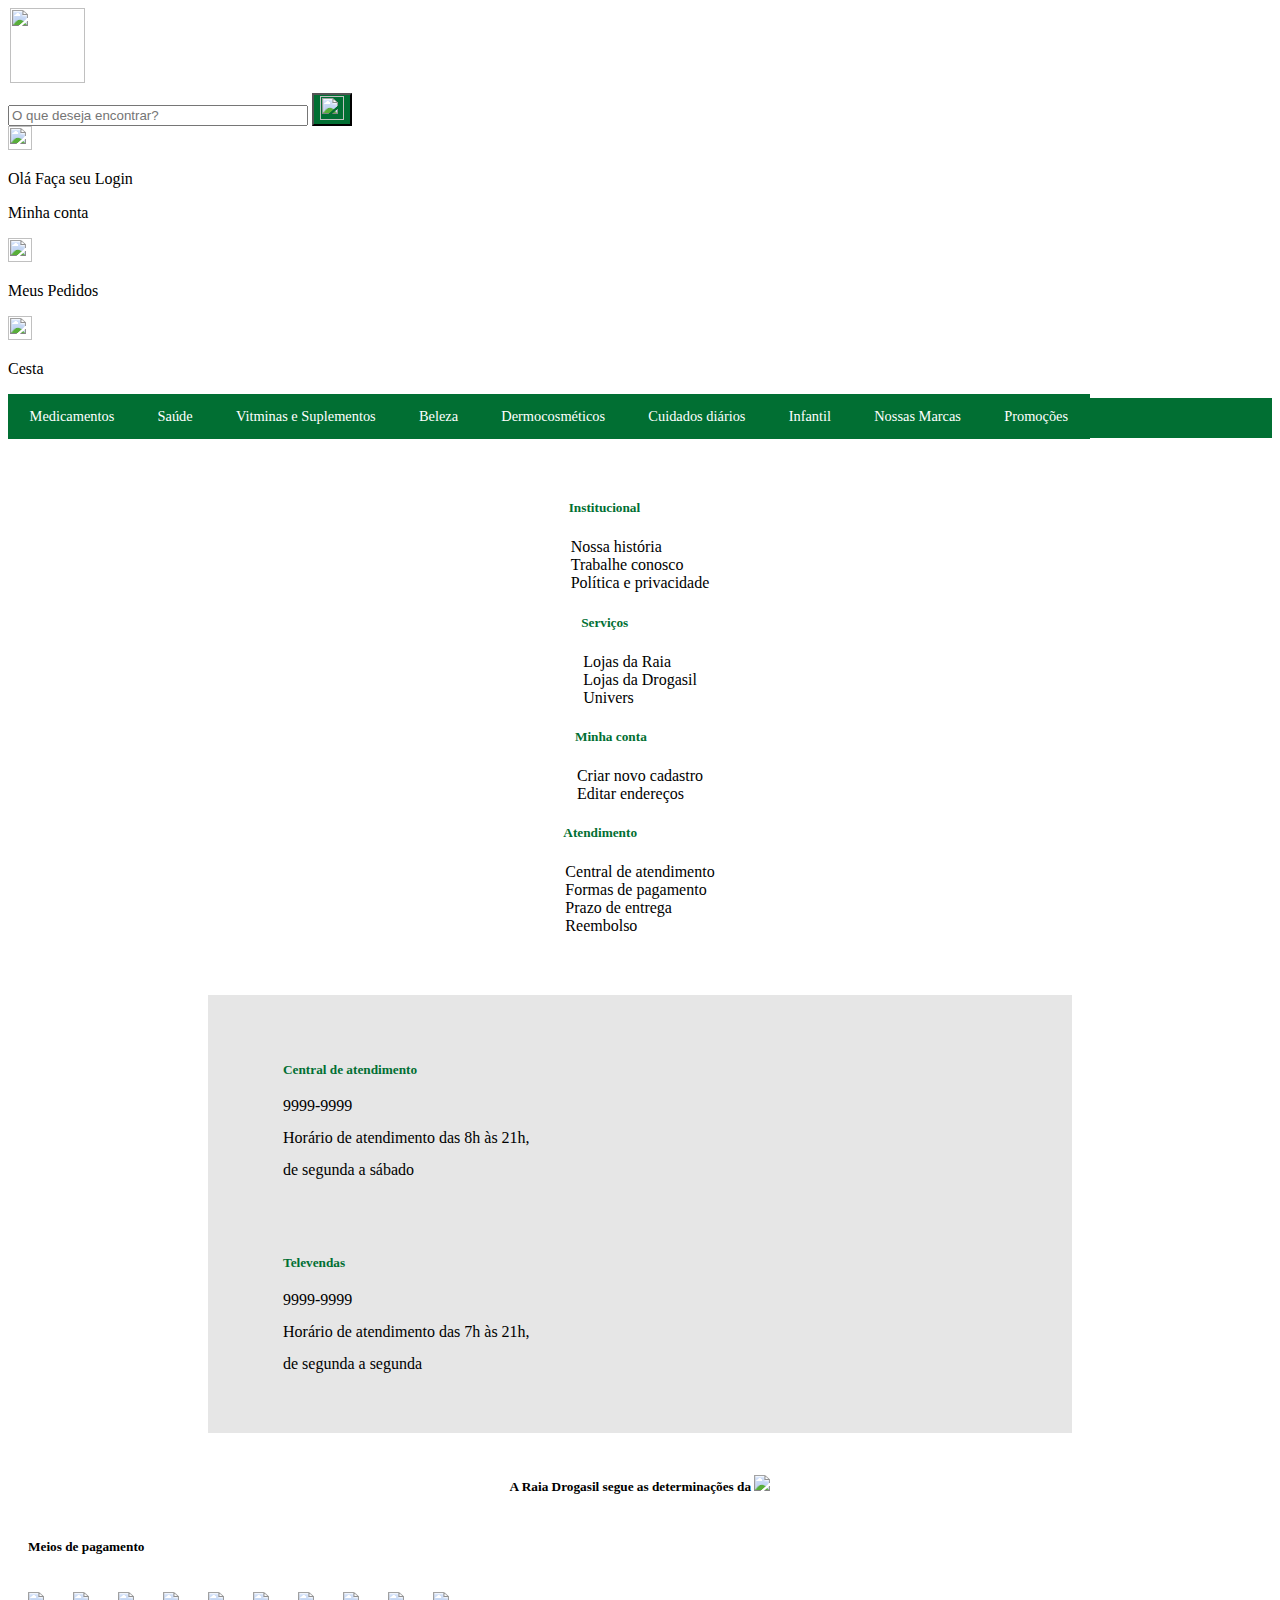
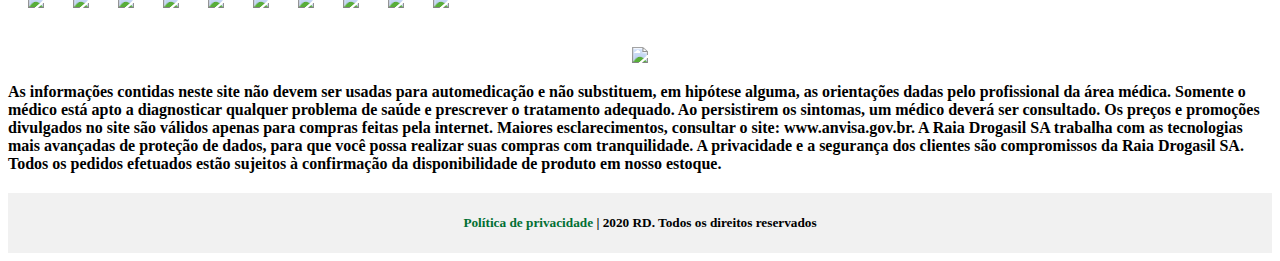
==== index.html @ 97cb9c56 "Add files via upload" ====
<!DOCTYPE html>
<html lang="en">

<head>
    <meta charset="UTF-8">
    <meta name="viewport" content="width=device-width, initial-scale=1.0">
    <title>RD E-commerce</title>
    <link rel="stylesheet" href="https://stackpath.bootstrapcdn.com/bootstrap/4.5.0/css/bootstrap.min.css"
        integrity="sha384-9aIt2nRpC12Uk9gS9baDl411NQApFmC26EwAOH8WgZl5MYYxFfc+NcPb1dKGj7Sk" crossorigin="anonymous">
    <link rel="stylesheet" href="css/styles.css">
</head>

<body>
    <div class="container home">
        <header>
            <div class="row">
                <div class="col-lg-12">
                    <nav class="navbar navbar-expand-lg navbar-light bg-light">
                        <a class="navbar-brand" href="#"><img src="images/logo raia redimensionado.png"
                                class="logo"></a>
                        <form class="form-inline">
                            <input class="form-control mr-sm-1 text-input" type="Search"
                                placeholder="O que deseja encontrar?" class="buscar">
                            <button class="btn btn-outline-success my-2 my-sm-0" type="submit" id="botao-busca"><img
                                    src="images/search.png" id="imagem-busca"></button>
                        </form>
                        <div>
                            <img src="images/user.png" class="icone-topo">
                            <p>Olá Faça seu Login</p>
                            <p>Minha conta</p>
                        </div>
                        <div>
                            <img src="images/box.png" class="icone-topo">
                            <p>Meus Pedidos</p>
                        </div>
                        <div>
                            <img src="images/basket.png" class="icone-topo">
                            <p>Cesta</p>
                        </div>
                    </nav>
                </div>
            </div>

            <div class="row">
                <div class="col-lg-12">
                    <nav class="navbar navbar-light" id="topo">
                        <ul id="navegacao">
                            <li><a href="">Medicamentos</a></li>
                            <li><a href="">Saúde</a></li>
                            <li><a href="">Vitminas e Suplementos</a></li>
                            <li><a href="">Beleza</a></li>
                            <li><a href="">Dermocosméticos</a></li>
                            <li><a href="">Cuidados diários</a></li>
                            <li><a href="">Infantil</a></li>
                            <li><a href="">Nossas Marcas</a></li>
                            <li><a href="">Promoções</a></li>
                        </ul>
                    </nav>
                </div>
            </div>
        </header>

        <footer>
            <div class="row footer-separacao">
                <div class="col-lg-12 col-12"></div>
            </div>
            <div class="row links-footer">
                <div class="col-lg-3 col-6 links-footer-pos">
                    <ul>
                        <li>
                            <h5>Institucional</h5>
                        </li>
                        <li>
                            <a href="">Nossa história</a>
                        </li>
                        <li>
                            <a href="">Trabalhe conosco</a>
                        </li>
                        <li>
                            <a href="">Política e privacidade</a>
                        </li>
                    </ul>
                </div>
                <div class="col-lg-3 col-6 links-footer-pos">
                    <ul>
                        <li>
                            <h5>Serviços</h5>
                        </li>
                        <li>
                            <a href="">Lojas da Raia</a>
                        </li>
                        <li>
                            <a href="">Lojas da Drogasil</a>
                        </li>
                        <li>
                            <a href="">Univers</a>
                        </li>
                    </ul>
                </div>
                <div class="col-lg-3 col-6 links-footer-pos">
                    <ul>
                        <li>
                            <h5>Minha conta</h5>
                        </li>
                        <li>
                            <a href="">Criar novo cadastro</a>
                        </li>
                        <li>
                            <a href="">Editar endereços</a>
                        </li>
                    </ul>
                </div>
                <div class="col-lg-3 col-6 links-footer-pos">
                    <ul>
                        <li>
                            <h5>Atendimento</h5>
                        </li>
                        <li>
                            <a href="">Central de atendimento</a>
                        </li>
                        <li>
                            <a href="">Formas de pagamento</a>
                        </li>
                        <li>
                            <a href="">Prazo de entrega</a>
                        </li>
                        <li>
                            <a href="">Reembolso</a>
                        </li>
                    </ul>
                </div>
            </div>
            <div class="row contatos">
                <div class="col-6 item-contato">
                    <div class="">
                        <h5><strong>Central de atendimento</strong></h5>
                        <p>9999-9999</p>
                        <p>Horário de atendimento das 8h às 21h,</p>
                        <p> de segunda a sábado</p>
                    </div>
                </div>
                <div class="col-6 item-contato">
                    <div class="">
                        <h5><strong>Televendas</strong></h5>
                        <p>9999-9999</p>
                        <p>Horário de atendimento das 7h às 21h,</p>
                        <p> de segunda a segunda</p>
                    </div>
                </div>
            </div>
            <div class="row">
                <div class="col-lg-12 col-12">
                    <div id="anvisa-footer">
                        <h5><strong>A Raia Drogasil segue as determinações da </strong> <img src="images/anvisa.png">
                        </h5>
                    </div>
                </div>
            </div>
            <div class="row" style="margin: 20px;">
                <div class="col-lg-12 col-12">
                    <h5><strong>Meios de pagamento</strong></h5>
                    <div class="pagamentos-footer">
                        <nav class="nav">
                            <img src="images/237.png">
                            <img src="images/341.png">
                            <img src="images/AE.png">
                            <img src="images/VI.png">
                            <img src="images/MC.png">
                            <img src="images/DI.png">
                            <img src="images/EL.png">
                            <img src="images/HI.png">
                            <img src="images/JC.png">
                            <img src="images/boleto.jpg">
                        </nav>
                    </div>
                </div>
            </div>
            <div class="row info-footer">
                <div class="col-lg-3 col-12 logo-footer">
                    <div>
                        <img src="images/logo raia redimensionado.png" id="logo-footer">
                    </div>
                </div>
                <div class="col-lg-9 col-12">
                    <p><strong>As informações contidas neste site não devem ser usadas para automedicação e não
                            substituem,
                            em hipótese alguma,
                            as orientações dadas pelo profissional da área médica. Somente o médico está apto a
                            diagnosticar qualquer problema de
                            saúde e prescrever o tratamento adequado. Ao persistirem os sintomas, um médico deverá ser
                            consultado. Os preços e
                            promoções divulgados no site são válidos apenas para compras feitas pela internet. Maiores
                            esclarecimentos,
                            consultar o site: www.anvisa.gov.br. A Raia Drogasil SA trabalha com as tecnologias mais
                            avançadas de proteção de dados,
                            para que você possa realizar suas compras com tranquilidade. A privacidade e a segurança dos
                            clientes são compromissos
                            da Raia Drogasil SA. Todos os pedidos efetuados estão sujeitos à confirmação da
                            disponibilidade de produto
                            em nosso estoque.</strong></p>
                </div>
            </div>
            <div class="row copyr">
                <div class="col-12">
                    <h5><strong>Política de privacidade</strong> | 2020 RD. Todos os direitos reservados</h5>
                </div>
            </div>
        </footer>
    </div>



    <script src="https://code.jquery.com/jquery-3.5.1.slim.min.js"
        integrity="sha384-DfXdz2htPH0lsSSs5nCTpuj/zy4C+OGpamoFVy38MVBnE+IbbVYUew+OrCXaRkfj"
        crossorigin="anonymous"></script>
    <script src="https://stackpath.bootstrapcdn.com/bootstrap/4.5.0/js/bootstrap.min.js"
        integrity="sha384-OgVRvuATP1z7JjHLkuOU7Xw704+h835Lr+6QL9UvYjZE3Ipu6Tp75j7Bh/kR0JKI"
        crossorigin="anonymous"></script>
    <script src="https://cdn.jsdelivr.net/npm/popper.js@1.16.0/dist/umd/popper.min.js"
        integrity="sha384-Q6E9RHvbIyZFJoft+2mJbHaEWldlvI9IOYy5n3zV9zzTtmI3UksdQRVvoxMfooAo"
        crossorigin="anonymous"></script>

</body>

</html>
---- css/styles.css ----
/* * {
    margin: 0;
    padding: 0;
}*/

/* body {
    font-family: Arial, Helvetica, sans-serif;
    background-color: #696969;
    margin: 0;
    padding: 0;
}  */

.home{
    max-width: 1460px;
    background-color: white;
    padding: 0;
} 

/*ACIMA DO MENU*/
.logo {
    width: 75px;
    height: 75px;
    margin: 0 20px 10px 0;
}

.buscar {
    width: 40%;
}

.text-input {
    width: 300px;
}

#botao-busca {
    background: #016f33;

}

#imagem-busca {
    width: 24px;
    height: 24px;
}

.icone-topo {
    width: 24px;
    height: 24px;
}

/*MENU CATEGORIA*/
a:link, a:visited {
    color: #016f33;
    padding: 2px;
}

a:hover {
    color: #133a01df;
}

ul {
    margin: 0;
    padding: 0;
    list-style: none;
}

#topo ul {
    background: #016f33;
    float: left;
}

#topo ul li {
    float: left;
}

#topo ul a {
    font-size: 0.9em;
    padding: 0.5em 1.5em;
    display: block;
    line-height: 2.1em;
    text-decoration: none;
    color: #ffffff;
}

#topo ul .primeiro a {
    background: none;
}

#topo ul a:hover {}

/*FOOTER*/
.footer-separacao {
    background: #016f33;
    height: 40px;
    margin: 20px 0;
}

.links-footer {
    margin: 40px 40px 60px 40px;
    text-align: left; 
}
.links-footer-pos {
    display: flex;
    justify-content: center;
    
}

.links-footer h5 {
    color: #016f33;
}

.links-footer a {
    color: black;
    text-decoration: none;
}

.links-footer a:hover {
    color: #016f33;
}

.contatos {
    background-color: #e6e6e6;
    border: black;
    padding: 25px 15px;
    margin: 0 200px;
}

.item-contato {
    padding: 20px 60px 20px 60px;
    line-height: 1;
}

.item-contato strong {
    color: #016f33;
}

#anvisa-footer {
    display: flex;
    justify-content: center;
    align-items: center;
    margin: 20px 0 0 0;
}

.pagamentos-footer {
    display: flex;
    justify-content: flex-start;
    align-items: center;
}

.pagamentos-footer img {
    margin: 15px 25px 15px 0;
}

.info-footer {
    margin: 20px 0;

}
.logo-footer {
    display: flex;
    align-items: center;
    justify-content: center;
}

#logo-footer {
    max-width: 150px;
    max-height: 150px;
    width: auto;
    height: auto;
    margin: 0 auto;
}


.copyr {
    height: 40px;
    margin: 20px 0 0 0;
    padding: 10px 0;
    display: flex;
    justify-content: center;
    align-items: center;
    text-align: center;
    background: #f1f1f1;
}

.copyr strong {
    color: #016f33;
}

/* estilo tela de pagamento */
.cont-pagamento {
    top: 2vh;
    left: 2vw;
    background-color: white;
    height: 100px;
}

.logo-pagamento {
    height: 147px;
    background-color: rgb(226,223,223);
}
.logo-rd{
    left: 9vw;
    margin-left: 10vw;
    margin-top: 20px;
    height: 100px;
    width: 100px;
    background-image: url(../images/logo\ raia\ redimensionado.png);
    background-position: center;
    background-size: 100px;
}

.principal-pagamento{
    height: 600px;
}

.footer-pagamento {
    bottom: 4vh;
    height: 147px;
    background-color: rgb(226,223,223);
}
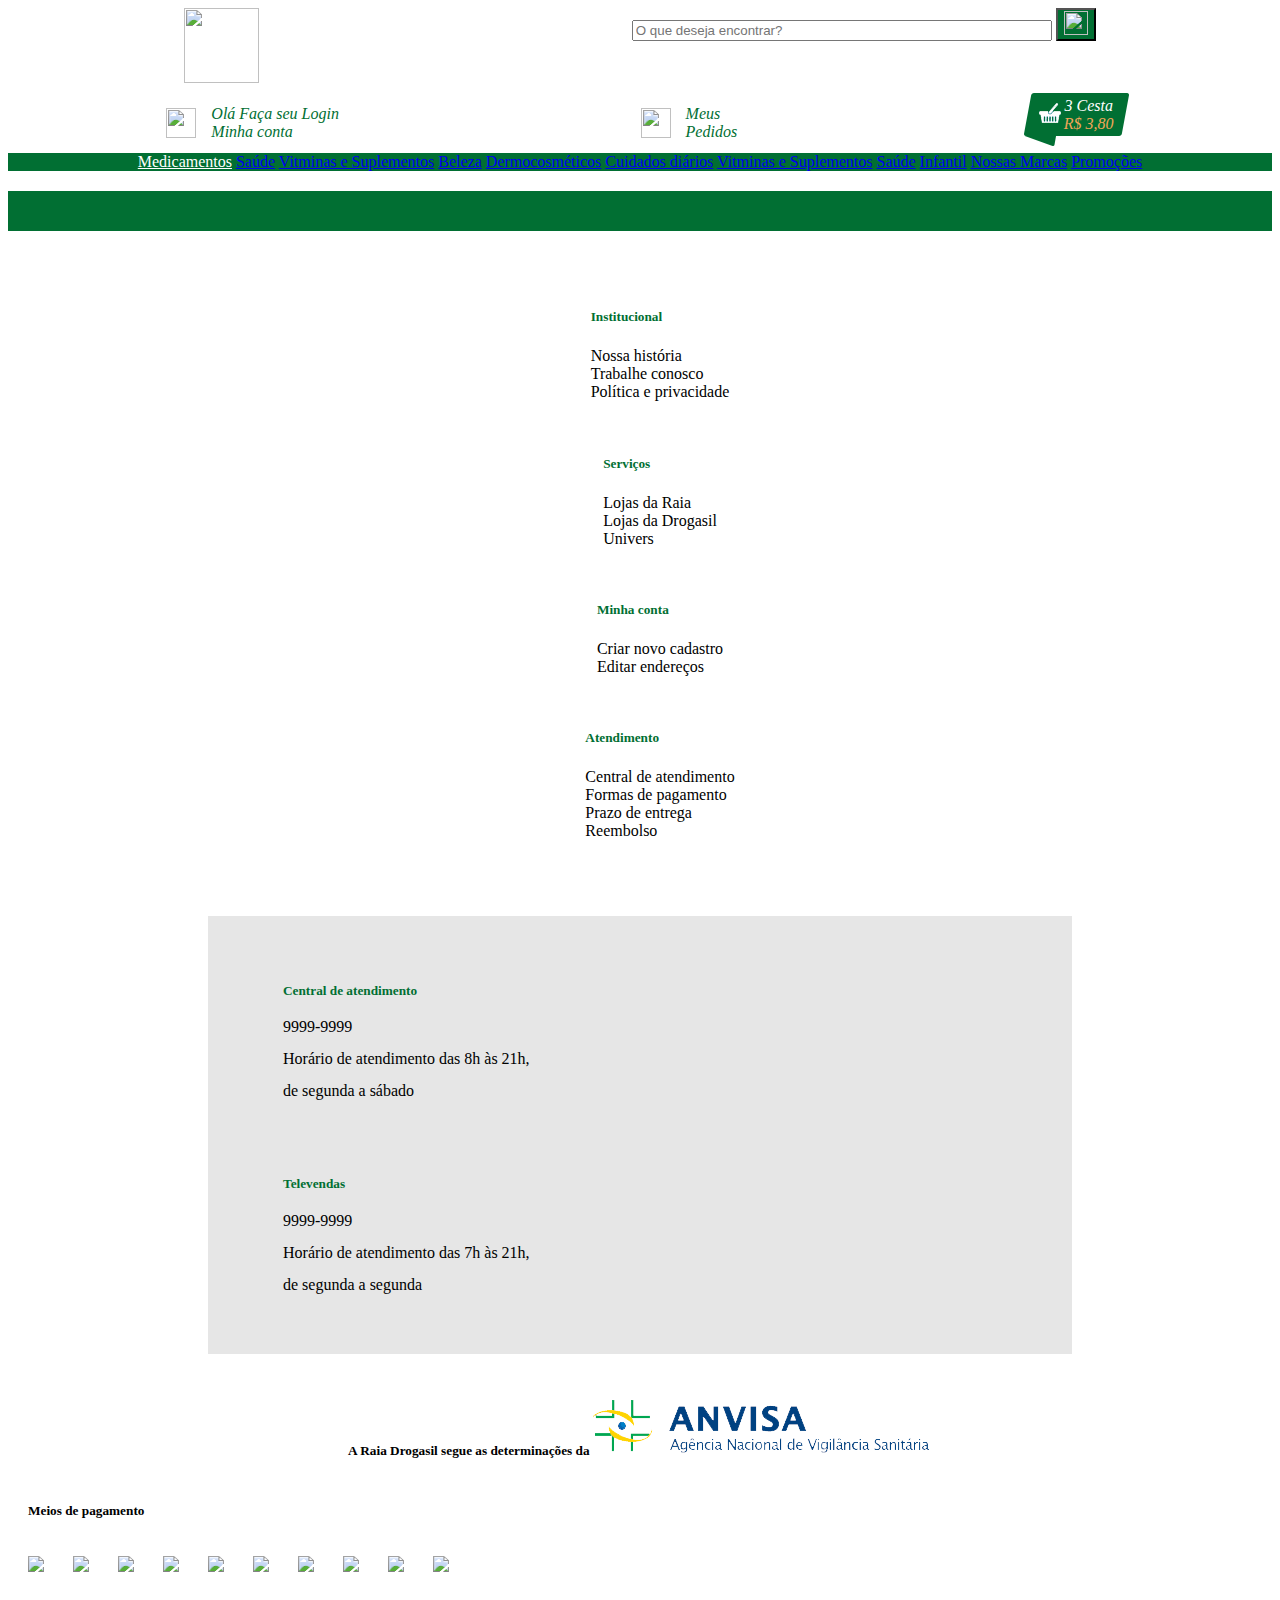
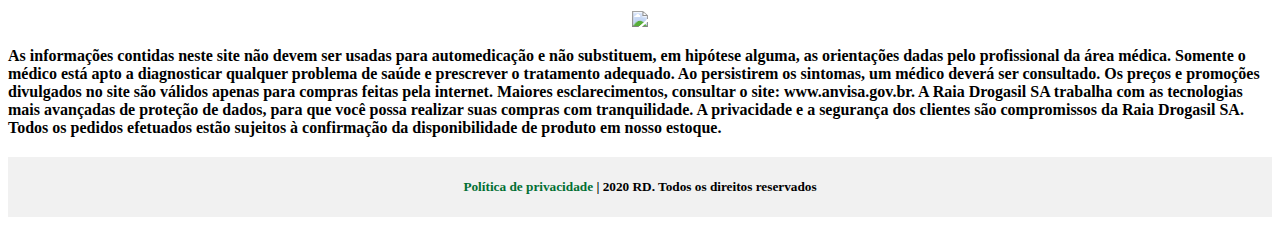
==== commit 9d72cb9a: "Add files via upload" ====
--- a/index.html
+++ b/index.html
@@ -14,28 +14,36 @@
     <div class="container home">
         <header>
             <div class="row">
-                <div class="col-lg-12">
+                <div class="col-12">
                     <nav class="navbar navbar-expand-lg navbar-light bg-light">
-                        <a class="navbar-brand" href="#"><img src="images/logo raia redimensionado.png"
-                                class="logo"></a>
-                        <form class="form-inline">
-                            <input class="form-control mr-sm-1 text-input" type="Search"
-                                placeholder="O que deseja encontrar?" class="buscar">
-                            <button class="btn btn-outline-success my-2 my-sm-0" type="submit" id="botao-busca"><img
-                                    src="images/search.png" id="imagem-busca"></button>
-                        </form>
-                        <div>
-                            <img src="images/user.png" class="icone-topo">
-                            <p>Olá Faça seu Login</p>
-                            <p>Minha conta</p>
+                        <div class="col-lg-6 superior-topo">
+                            <a class="navbar-brand" href="#"><img src="images/logo raia redimensionado.png"
+                                    class="logo"></a>
+                            <form class="form-inline">
+                                <input class="form-control mr-sm-1 text-input" type="Search"
+                                    placeholder="O que deseja encontrar?" class="buscar">
+                                <button class="btn btn-outline-success my-2 my-sm-0" type="submit" id="botao-busca"><img
+                                        src="images/search.png" id="imagem-busca"></button>
+                            </form>
                         </div>
-                        <div>
-                            <img src="images/box.png" class="icone-topo">
-                            <p>Meus Pedidos</p>
-                        </div>
-                        <div>
-                            <img src="images/basket.png" class="icone-topo">
-                            <p>Cesta</p>
+                        <div class="col-lg-6 superior-topo img-red">
+                            <div class="login">
+                                <img src="images/user.png">
+                                <a href="">Olá Faça seu Login<br>
+                                    Minha conta</a>
+                            </div>
+                            <div class="pedidos">
+                                <img src="images/box.png">
+                                <a href="">Meus <br> Pedidos</a>
+                            </div>
+                            <div class="cart">
+                                <div class="left-cart"></div>
+                                <div class="center-cart">
+                                    <span class="quantity">3 Cesta</span>
+                                    <span class="value">R$ 3,80</span>
+                                </div>
+                                <div class="right-cart"></div>
+                            </div>
                         </div>
                     </nav>
                 </div>
@@ -43,23 +51,26 @@
 
             <div class="row">
                 <div class="col-lg-12">
-                    <nav class="navbar navbar-light" id="topo">
-                        <ul id="navegacao">
-                            <li><a href="">Medicamentos</a></li>
-                            <li><a href="">Saúde</a></li>
-                            <li><a href="">Vitminas e Suplementos</a></li>
-                            <li><a href="">Beleza</a></li>
-                            <li><a href="">Dermocosméticos</a></li>
-                            <li><a href="">Cuidados diários</a></li>
-                            <li><a href="">Infantil</a></li>
-                            <li><a href="">Nossas Marcas</a></li>
-                            <li><a href="">Promoções</a></li>
-                        </ul>
+                    <nav class="navbar navbar-expand-lg navbar-light" style="background-color: #016f33;">
+                        <div class="collapse navbar-collapse categoria-header" id="navbarNavAltMarkup">
+                            <div class="navbar-nav categoria-header-links">
+                                <a class="nav-item nav-link link-categoria" href="#">Medicamentos</a>
+                                <a class="nav-item nav-link" href="#">Saúde</a>
+                                <a class="nav-item nav-link" href="#">Vitminas e Suplementos</a>
+                                <a class="nav-item nav-link" href="#">Beleza</a>
+                                <a class="nav-item nav-link" href="#">Dermocosméticos</a>
+                                <a class="nav-item nav-link" href="#">Cuidados diários</a>
+                                <a class="nav-item nav-link" href="#">Vitminas e Suplementos</a>
+                                <a class="nav-item nav-link" href="#">Saúde</a>
+                                <a class="nav-item nav-link" href="#">Infantil</a>
+                                <a class="nav-item nav-link" href="#">Nossas Marcas</a>
+                                <a class="nav-item nav-link" href="#">Promoções</a>
+                            </div>
+                        </div>
                     </nav>
                 </div>
             </div>
         </header>
-
         <footer>
             <div class="row footer-separacao">
                 <div class="col-lg-12 col-12"></div>
@@ -207,9 +218,6 @@
             </div>
         </footer>
     </div>
-
-
-
     <script src="https://code.jquery.com/jquery-3.5.1.slim.min.js"
         integrity="sha384-DfXdz2htPH0lsSSs5nCTpuj/zy4C+OGpamoFVy38MVBnE+IbbVYUew+OrCXaRkfj"
         crossorigin="anonymous"></script>
--- a/css/styles.css
+++ b/css/styles.css
@@ -1,14 +1,21 @@
 /* * {
     margin: 0;
     padding: 0;
+    background-color: #696969;
 }*/
 
-/* body {
+<<<<<<< HEAD
+body {
+    font-family: Arial, Helvetica, sans-serif;
+}  
+=======
+/*body {
     font-family: Arial, Helvetica, sans-serif;
     background-color: #696969;
     margin: 0;
     padding: 0;
-}  */
+} */
+>>>>>>> 0668f47352bb03d083bb479d64107c8a7b50f996
 
 .home{
     max-width: 1460px;
@@ -16,7 +23,28 @@
     padding: 0;
 } 
 
+ul {
+    list-style: none;
+}
+
 /*ACIMA DO MENU*/
+.superior-topo {
+    display: flex;
+    justify-content: space-around;
+    flex-direction: row;
+}
+
+.superior-topo .text-input {
+    width: 420px;
+}
+
+.superior-topo a {
+    text-decoration: none;
+    color: #016f33;
+    font-style: italic;
+    text-align: justify;
+}
+
 .logo {
     width: 75px;
     height: 75px;
@@ -41,50 +69,66 @@
     height: 24px;
 }
 
-.icone-topo {
-    width: 24px;
-    height: 24px;
+.login {
+    display: flex;
+    align-items: center;
+}
+.pedidos {
+    display: flex;
+    align-items: center;
+}
+
+.img-red img {
+    width: 30px;
+    height: 30px;
+    margin: 15px;
+}
+
+.left-cart {
+    width: 40px;
+    height: 53px;
+    background-image: url('../images/left.png');
+}
+
+.center-cart {
+    background-color: #016f33;
+    height: 43px;
+    display: flex;
+    flex-direction: column;
+    align-items: center;
+    justify-content: center;
+}
+
+.right-cart {
+    width: 15px;
+    height: 43px;
+    background-image: url('../images/right.png');
+}
+
+.cart {
+    display: flex;
+}
+
+.quantity {
+    color: #FFFFFF;
+    font-style: italic;
+}
+
+.value {
+    color: #f1a658;
+    font-style: italic;
 }
 
 /*MENU CATEGORIA*/
-a:link, a:visited {
-    color: #016f33;
-    padding: 2px;
-}
-
-a:hover {
-    color: #133a01df;
-}
-
-ul {
-    margin: 0;
-    padding: 0;
-    list-style: none;
-}
-
-#topo ul {
+.categoria-header {
     background: #016f33;
-    float: left;
-}
-
-#topo ul li {
-    float: left;
-}
-
-#topo ul a {
-    font-size: 0.9em;
-    padding: 0.5em 1.5em;
-    display: block;
-    line-height: 2.1em;
-    text-decoration: none;
+    display: flex;
+    justify-content: space-around;
+}
+
+.link-categoria {
     color: #ffffff;
 }
-
-#topo ul .primeiro a {
-    background: none;
-}
-
-#topo ul a:hover {}
 
 /*FOOTER*/
 .footer-separacao {
@@ -153,6 +197,7 @@
     margin: 20px 0;
 
 }
+
 .logo-footer {
     display: flex;
     align-items: center;
@@ -182,6 +227,20 @@
 .copyr strong {
     color: #016f33;
 }
+
+
+
+
+
+
+
+
+
+
+
+
+
+
 
 /* estilo tela de pagamento */
 .cont-pagamento {
@@ -205,13 +264,307 @@
     background-position: center;
     background-size: 100px;
 }
-
-.principal-pagamento{
-    height: 600px;
+.fone{
+    margin-left:16vw;
+    margin-top: 50px;
+    height: 50px;
+    width: 50px;
+    background-image: url(../images/fone-verde.png);
+    background-size: 50px;
+
+}
+.central-atendimento{
+    color: #016f33;
+    margin-top: 60px;
+}
+.central-atendimento:hover{
+    text-decoration: none;
+    color: #023a1b;
+    background: none;
 }
 
 .footer-pagamento {
+    top: 10vh;
     bottom: 4vh;
     height: 147px;
     background-color: rgb(226,223,223);
-}+    color: #016f33;
+}
+.estilo-fot {
+    color: #016f33;
+
+}
+.estilo-fot:hover{
+    font-style: none;
+    text-decoration: none;
+    color: #023a1b;
+}
+ 
+
+.menu-pag{
+    margin-top: 60px;
+}
+
+
+ .itens-menu{
+    font-style:none ;
+    font-size: 20px;
+    color: #016f33;
+
+ }
+
+ 
+ .itens-menu:hover{
+     color: #023a1b;
+     text-decoration: none;
+ }
+
+ .imagens-menu{
+    /* display: inline; */
+    z-index: -5;
+    margin-left: 4vw;
+    margin-top: -6px;
+    height: 50px;
+    width: 50px;
+    background-size: 50px;
+    background-position: center;
+    background-repeat: no-repeat;
+}
+.identific{
+    background-image: url(../images/login\(1\).png);
+}
+
+.entreg{
+    background-image: url(../images/truck.png);
+}
+.pag{
+    background-image: url(../images/credit-card.png);
+}
+
+ .cont{
+     margin-top: 40px; 
+     width: 500px;
+     border-width: 1px;
+     border-style: solid;
+     border-color:rgb(226,223,223);
+     background-color: transparent;
+ }
+ .credito{
+    
+    margin-right: 6vw;
+ }
+<<<<<<< HEAD
+ .boleto{
+    
+ }
+ .resume-ped{
+    height: 600px;
+ }
+=======
+>>>>>>> 0668f47352bb03d083bb479d64107c8a7b50f996
+
+.opcao{
+    margin-left: 10px;
+    margin-bottom: 10px;
+}
+
+.bandeira{
+    margin-top:20px;
+    width: 60px;
+    height: 40px;
+    background-repeat: no-repeat;
+    background-position: center;
+}
+
+.itau{ 
+    background-image: url(../images/341.png);
+}
+.brad{
+    background-image: url(../images/237.png);
+}
+.barra-boleto{
+    background-image: url(../images/boleto.jpg);
+}
+.amex{
+    background-image: url(../images/AE.png);
+}
+.visa{
+    background-image: url(../images/VI.png);
+}
+.master{
+    background-image: url(../images/MC.png);
+}
+.elo{
+    background-image: url(../images/EL.png);
+}
+
+.hiper{
+    background-image: url(../images/HI.png);
+}
+.jbc{
+    background-image: url(../images/JC.png);
+}
+.circ{
+    background-image: url(../images/DI.png);
+}
+
+
+
+.input-radio-1{
+     margin-top: 10px;
+}
+
+.label-pagamento{
+     margin-top: 7px; 
+}
+.dim{
+    font-size: 12px;
+    margin-top: 50px;
+}
+.rac{
+    font-weight: bold;
+}
+.espaco{
+    margin-left: 12vw;
+}
+.numero-center{
+    margin-left: 10vw;
+    font-size: 40px;
+}
+.traco-foot{
+    height: 100px;
+    width: 1px;
+    background-color: darkgray;
+    margin-top: -50px;
+    margin-left: 5vw;
+}
+.termos-uso{
+    color: grey;
+    font-size: 15px;
+    margin-top: 40px;
+    margin-left: 20vw;
+}
+.pedido-text{
+    margin-top: 100px;
+    font-size: 30px;
+    color: #016f33;
+}
+.label-cred{
+    margin-top: 20px;
+    margin-left: 30px;
+}
+ .num-cred{
+    margin-left: 20px;
+    width: 600px;
+    border-radius: 20px;
+ }
+ .bandeiras{
+     margin-left: 20px;
+ }
+
+.data-cred{
+    margin-left: 20px;
+    width: 600px;
+    border-radius: 20px;
+}
+.input-radio-4{
+    margin-top: 5px;
+    margin-left: 40px;
+}
+.label-salva{
+    
+    font-size: 15px;
+    margin-left: 10px;
+}
+.cont-pagamento{
+    color: #016f33;
+}
+.pedido-cupom{
+    margin-top: 40px;
+    font-size: 20px;
+    color: darkgrey;
+}
+.num-cp{
+    width: 450px;
+    border-radius: 20px;
+}
+
+.ul-item{
+    margin-top: 30px;
+    font-size: 20px;
+}
+.ul-item{
+
+}
+.li {
+    display: inline;
+    margin-left: 40px;
+    margin-right: 40px;
+}
+
+.item1{
+
+}
+.li-item{
+    display: inline;
+    margin-left: 40px;
+    margin-right: 40px;
+    text-decoration: double;
+}
+
+.btnf{
+    background-color: #016f33;
+    border-color: #016f33;
+    border-radius: 10px,0,10px,0;
+    margin-top: 30px;
+    margin-left: 40px;
+    width: 450px;
+    border-top-left-radius: 50px;
+    border-bottom-right-radius: 50px;
+}
+.btnf:hover{
+    background-color: #023a1b;
+    border-color: #023a1b;
+
+}
+.nome-produto{
+    resize: none;
+    width: 120px;
+    height: 200px;
+    margin-left: -20px;
+    border-style: none;
+}
+.qtd-produto{
+    resize: none;
+    width: 30px;
+    margin-left: -30px;
+    height: 160px;
+    border-style: none;
+}
+.valor-produto{
+    resize: none;
+    width: 80px;
+    height: 160px;
+    border-style: none;
+    margin-left: -15px;
+}
+.valor-produto-sub{
+    width: 80px;
+    margin-left: 90px;
+}
+.txted:hover{
+    resize: none;
+    border-style: none;
+}
+.valor-produto-sub{
+    resize: none;
+    width: 85px;
+    border-style: none;
+    height: 40px;
+}
+.valor-produto-total{
+    resize: none;
+    width: 85px;
+    border-style: none;
+    height: 40px;
+}
